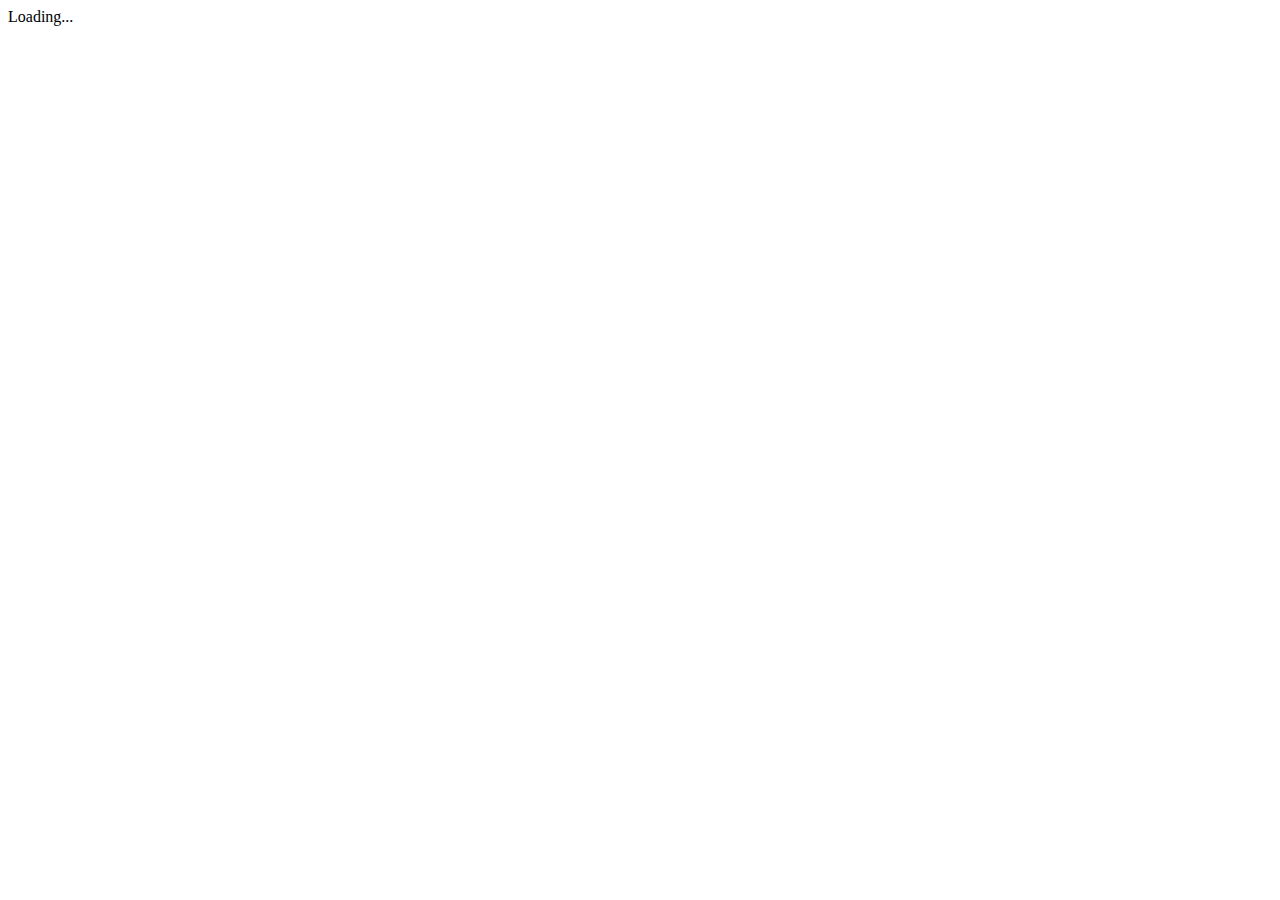
==== src/index.html @ f7288811 "chore: initial commit from angular-cli" ====
<!doctype html>
<html>
<head>
  <meta charset="utf-8">
  <title>RecipeBook</title>
  <base href="/">

  <meta name="viewport" content="width=device-width, initial-scale=1">
  <link rel="icon" type="image/x-icon" href="favicon.ico">
</head>
<body>
  <rb-root>Loading...</rb-root>
</body>
</html>
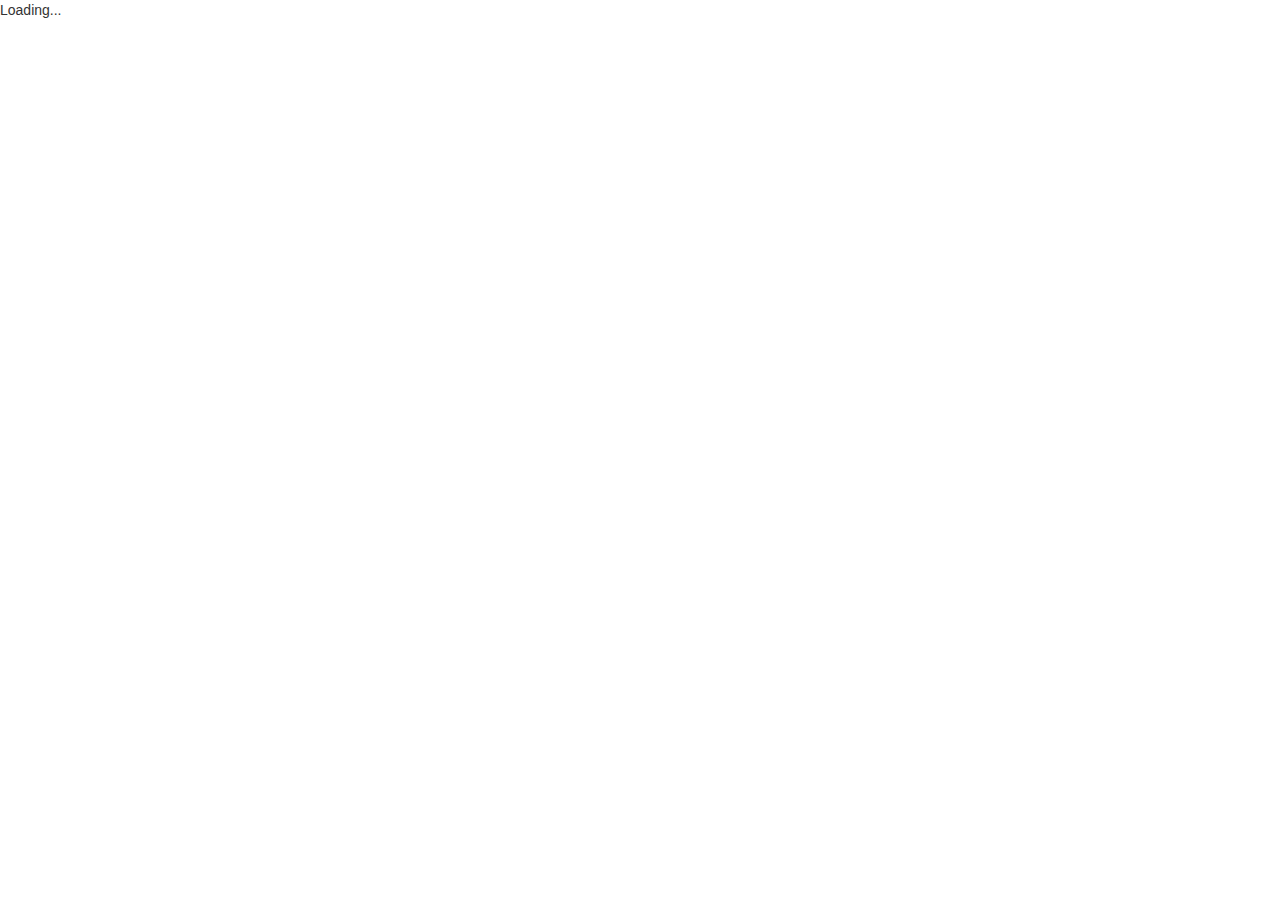
==== commit 3a66880b: "initial setup adding bootstrap" ====
--- a/src/index.html
+++ b/src/index.html
@@ -6,7 +6,8 @@
   <base href="/">
 
   <meta name="viewport" content="width=device-width, initial-scale=1">
-  <link rel="icon" type="image/x-icon" href="favicon.ico">
+  <link rel="icon" type="image/x-icon" href="favicon.ico">  
+ <link rel="stylesheet" href="https://maxcdn.bootstrapcdn.com/bootstrap/3.3.7/css/bootstrap.min.css" integrity="sha384-BVYiiSIFeK1dGmJRAkycuHAHRg32OmUcww7on3RYdg4Va+PmSTsz/K68vbdEjh4u" crossorigin="anonymous">
 </head>
 <body>
   <rb-root>Loading...</rb-root>
